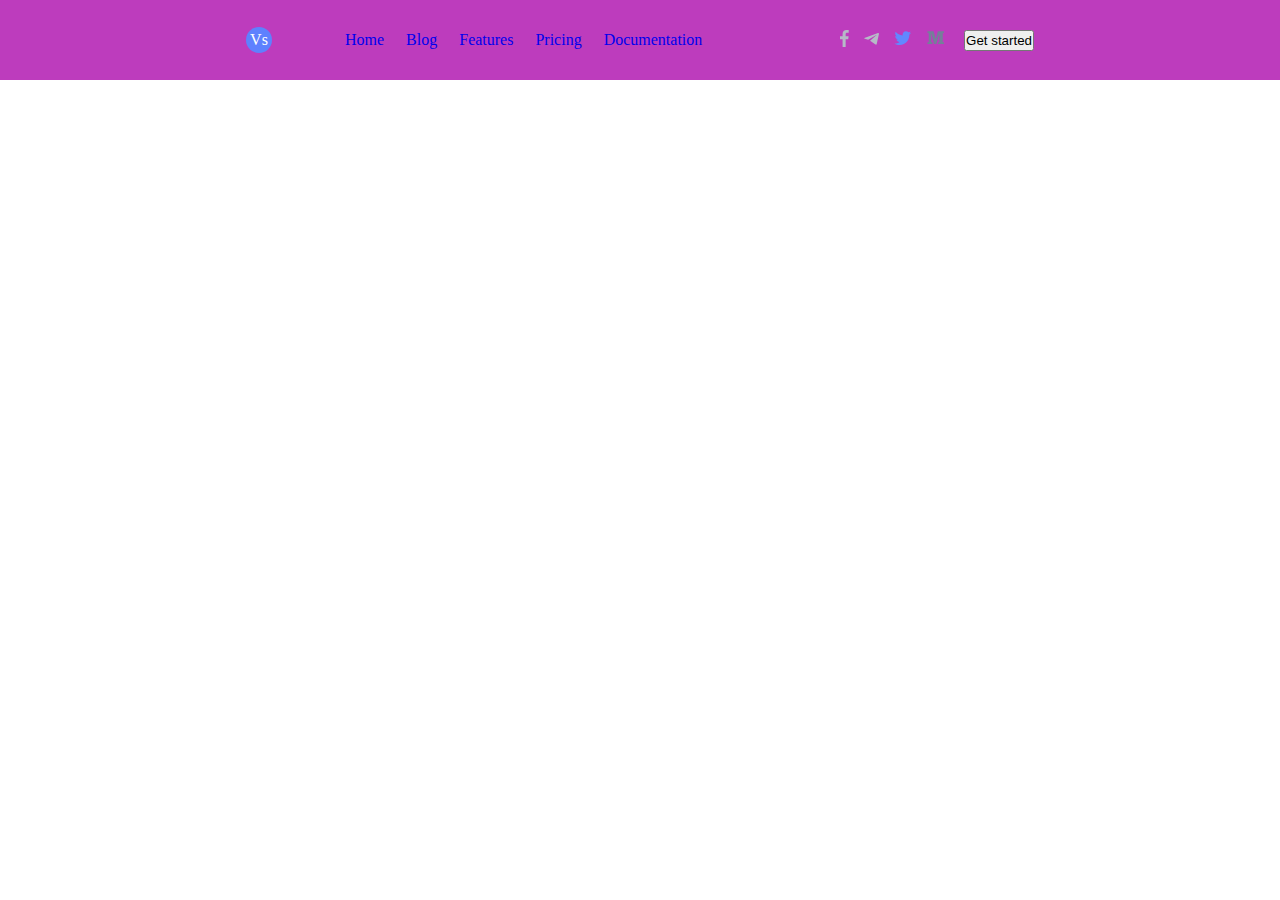
==== lesson2/index.html @ 0b3b1618 "флекс элементы, шапка сайта" ====
<!DOCTYPE html>
<html lang="en">
    <head>
        <meta charset="UTF-8" />
        <meta http-equiv="X-UA-Compatible" content="IE=edge" />
        <meta name="viewport" content="width=device-width, initial-scale=1.0" />
        <title>lesson 2</title>
        <link rel="stylesheet" href="/style.css" />
    </head>
    <body>
        <header>
            <section>

                <div class="menu_flex">
                 
                   
                    <div class="logo">Vs</div>
                
                    <nav>
                        <ul>
                            <li>
                                <a href="#">Home</a>
                            </li>
                            <li>
                                <a href="#">Blog</a>
                            </li>
                            <li>
                                <a href="#">Features</a>
                            </li>
                            <li>
                                <a href="#">Pricing</a>
                            </li>
                            <li>
                                <a href="#">Documentation</a>
                            </li>
                        </ul>
                    </nav>
                </div>

                <div class="menu_flex">
                    <div class="nav_socio">
                        <ul>
                            <li>
                                <a href="#">
                                    <img src="../images/facebook.svg" alt="F" />
                                </a>
                            </li>
                            <li>
                                <a href="#">
                                    <img src="../images/tel.svg" alt="Tl"
                                /></a>
                            </li>
                            <li>
                                <a href="#">
                                    <img src="../images/twit.svg" alt="Tw"
                                /></a>
                            </li>
                            <li>
                                <a href="#">
                                    <img src="../images/m.svg" alt="M"
                                /></a>
                            </li>
                        </ul>
                    </div>
                    <button id="btn_get_start">Get started</button>
                </div>

            </section>
        </header>
    </body>
</html>
---- style.css ----
* {
  padding: 0;
  margin: 0;
  box-sizing: border-box;
}

.bg_purple {
  background: #bd3cbd;
}

#ds {
  background-color: black;
  color: #fff;
}

header {
  background-color: #bd3cbd;
  height: 80px;
}

.logo {
  background-color: #5e81fe;
  width: 26px;
  height: 26px;
  border-radius: 50%;
  text-align: center;
  line-height: 26px;
  color: #fff;
  margin-right: 73px;
}

section {
  display: flex;
  max-width: 788px;
  margin: 0 auto;
  justify-content: space-between;
  align-items: center;
  height: 100%;
}

ul {
  display: flex;
  flex-direction: row;
  align-items: center;
  list-style: none;
  height: 100%;
}

.menu_flex {
  display: flex;
}

nav ul li {
  margin-right: 22px;
}

#btn_get_start {
  margin-left: 20px;
}
.nav_socio ul li {
  margin-left: 15px;
}

ul a {
    text-decoration: none;
}
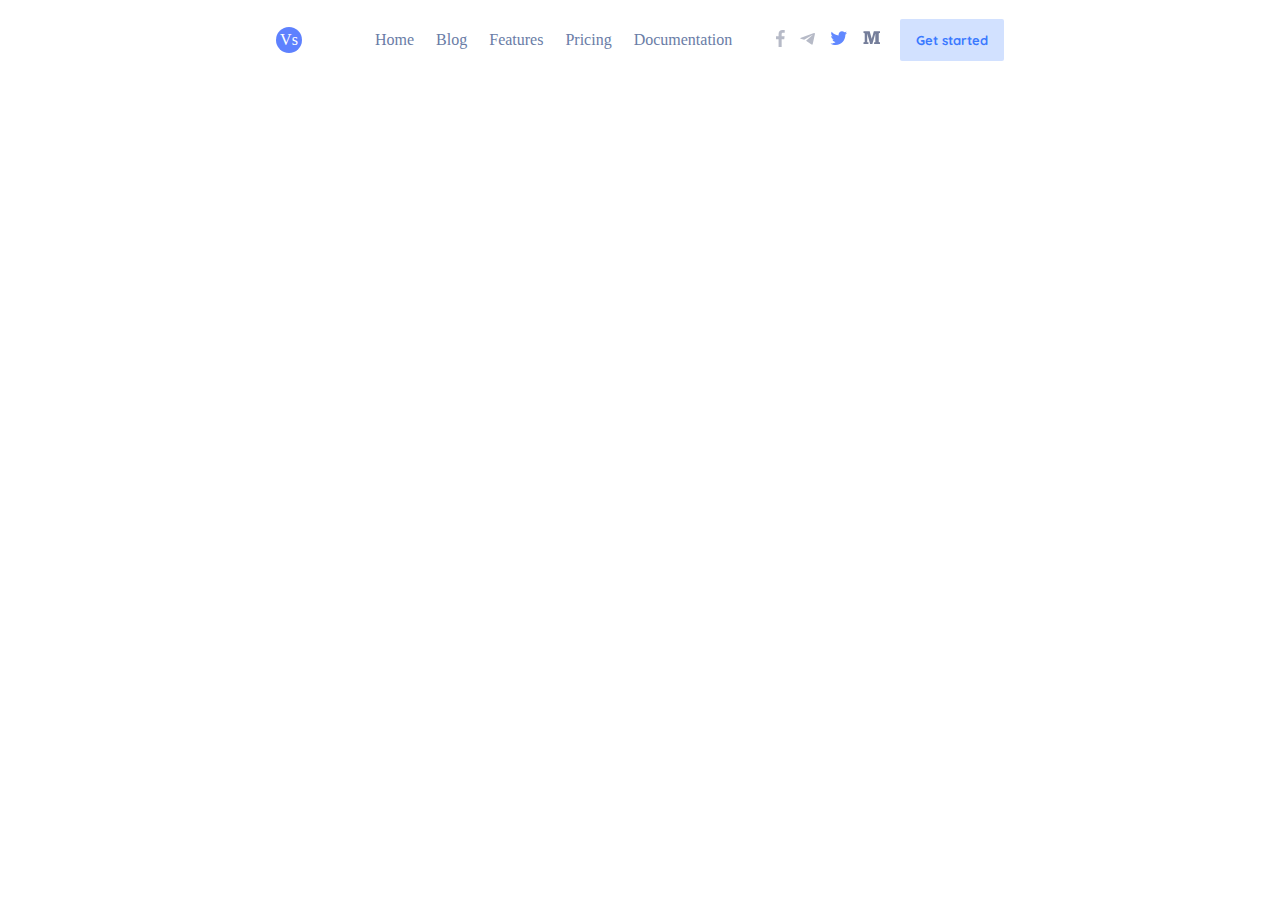
==== commit a065cc29: "доработал для телефона" ====
--- a/lesson2/index.html
+++ b/lesson2/index.html
@@ -6,6 +6,9 @@
         <meta name="viewport" content="width=device-width, initial-scale=1.0" />
         <title>lesson 2</title>
         <link rel="stylesheet" href="/style.css" />
+        <link rel="preconnect" href="https://fonts.googleapis.com">
+        <link rel="preconnect" href="https://fonts.gstatic.com" crossorigin>
+        <link href="https://fonts.googleapis.com/css2?family=Quicksand:wght@400;700&display=swap" rel="stylesheet"> 
     </head>
     <body>
         <header>
@@ -19,10 +22,10 @@
                     <nav>
                         <ul>
                             <li>
-                                <a href="#">Home</a>
+                                <a href="../">Home</a>
                             </li>
                             <li>
-                                <a href="#">Blog</a>
+                                <a href="/../lesson2/">Blog</a>
                             </li>
                             <li>
                                 <a href="#">Features</a>
@@ -34,7 +37,13 @@
                                 <a href="#">Documentation</a>
                             </li>
                         </ul>
-                    </nav>
+                    </nav> 
+                    <div class="humgur">
+                        <div class="bar"></div>
+                        <div class="bar"></div>
+                        <div class="bar"></div>
+
+                    </div>
                 </div>
 
                 <div class="menu_flex">
@@ -64,7 +73,7 @@
                     </div>
                     <button id="btn_get_start">Get started</button>
                 </div>
-
+                
             </section>
         </header>
     </body>
--- a/style.css
+++ b/style.css
@@ -14,7 +14,6 @@
 }
 
 header {
-  background-color: #bd3cbd;
   height: 80px;
 }
 
@@ -36,6 +35,7 @@
   justify-content: space-between;
   align-items: center;
   height: 100%;
+  padding: 0 30px;
 }
 
 ul {
@@ -44,6 +44,7 @@
   align-items: center;
   list-style: none;
   height: 100%;
+
 }
 
 .menu_flex {
@@ -52,10 +53,55 @@
 
 nav ul li {
   margin-right: 22px;
+ 
+}
+
+nav ul li:hover {
+  background:#fff ;
+
+}
+
+
+
+nav ul li a{ 
+  color: #697CA6;
+}
+
+nav ul li:hover a {
+  color: #000000;
+
+}
+
+nav ul li a:active {
+  color: #ff0000;
+
+}
+
+nav ul li a:focus {
+  color: #00ff22;
 }
 
 #btn_get_start {
   margin-left: 20px;
+  background: #D2E1FF;
+  border-radius: 2px;
+  padding: 13px 16px;
+  border: none;
+  color: #3A79FF;
+  font-weight: 700;
+  font-size: 13px;
+  font-family: 'Quicksand', sans-serif;
+  cursor: pointer;
+  opacity: 1 ;
+  transition: all 0.3s;
+  white-space: nowrap;
+
+} 
+#btn_get_start:hover {
+  background-color: #000;
+  color: #fff;
+  
+  
 }
 .nav_socio ul li {
   margin-left: 15px;
@@ -63,4 +109,58 @@
 
 ul a {
     text-decoration: none;
-}+}
+.humgur {
+  display: none;
+  width: 20px;
+  height: 20px;
+  flex-direction: column;
+  justify-content: space-between;
+  cursor: pointer;
+}
+.humgur .bar {
+  width: 100%;
+  height: 3px;
+
+  background: #000;
+}
+
+
+
+
+@media (max-width:800px) {
+  .nav_socio {
+    display: none;
+
+  }
+  #btn_get_start{
+    margin-left:  0;
+  }
+  
+}
+@media (max-width:665px) {
+  nav{
+    display: none;
+  }
+  .humgur {
+    display: flex;
+  } 
+
+  .logo {
+    margin-right: 0;
+  }
+
+  section .menu_flex:first-child {
+    flex-grow: 1;
+  }
+
+  .menu_flex .logo {
+    order: 2;
+    margin-left: 50px;
+  }
+  .menu_flex .humgur {
+    order: 1;
+  }
+
+
+}
